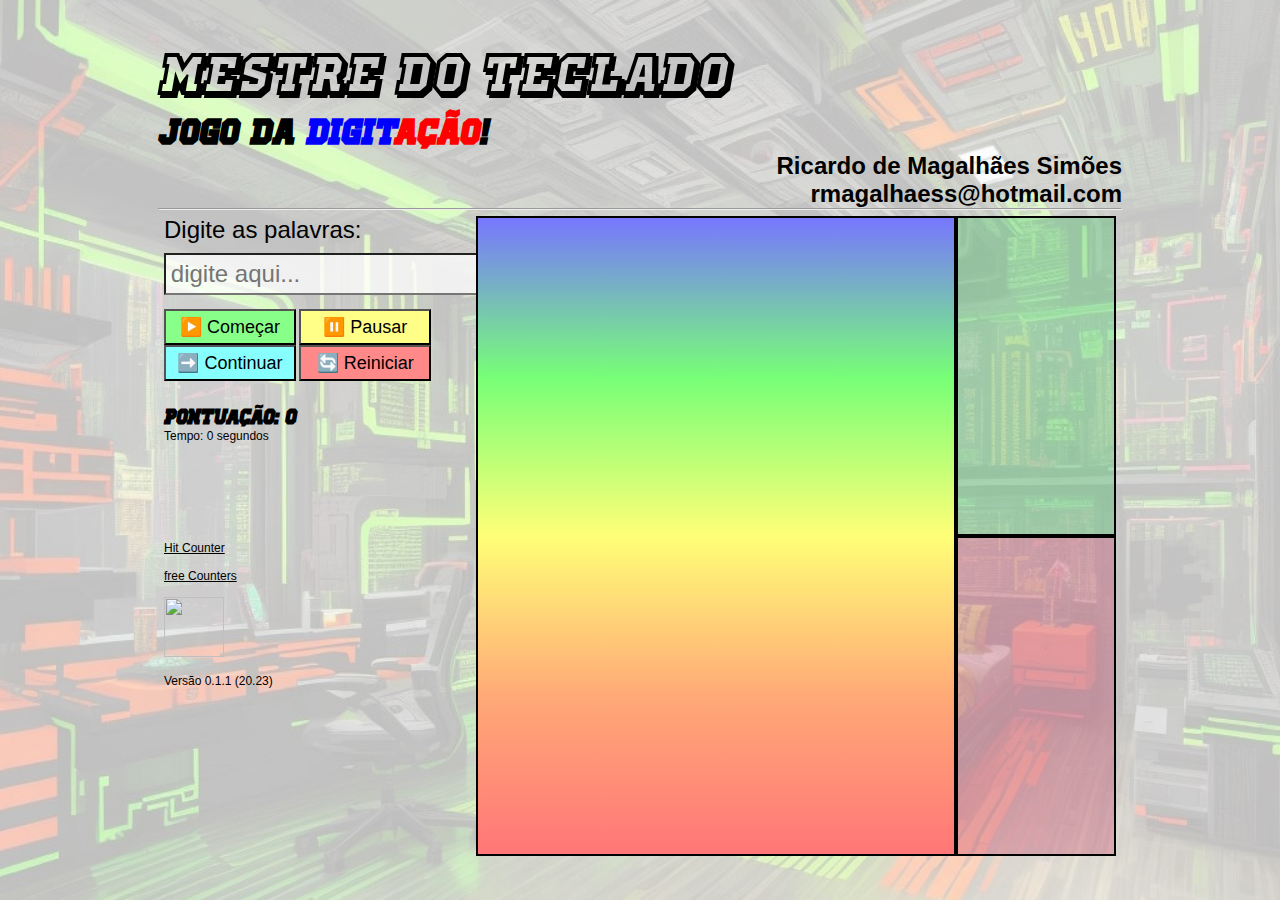
==== index.html @ b84d63ff "renomeando os arquivos" ====
<!DOCTYPE html>
<html lang="pt-br">
<head>
    <meta charset="UTF-8">
    <meta name="viewport" content="width=device-width, initial-scale=1.0">

    <meta name="application-name" content="Mestre do Teclado">
    <meta name="description" content="Jogo para aprender digitação de palavras em português">
    <meta name="keywords" content="HTML, CSS, JavaScript, Jogo, digitação">
    <meta name="author" content="Ricardo de Magalhães Simões">
    
    <meta property="og:title" content="Mestre do Teclado">
    <meta property="og:description" content="Jogo para aprender digitação de palavras em português">
    <meta property="og:image" content="https://ricardoms2710.github.io/mestre-do-teclado/Imagem/thumbnail.jpg">
    <meta property="og:url" content="https://ricardoms2710.github.io/mestre-do-teclado/">
    <meta property="og:type" content="website">

    <script>
        if (window.location.protocol === 'https:') 
        {
            document.write("<meta name='server' content='GitHub'>");
            document.write("<base href='https://ricardoms2710.github.io/mestre-do-teclado/'>");
        } 
        else 
        {
            document.write("<meta name='server' content='localhost'>");
        }
    </script>
    <!-- <base href="https://ricardoms2710.github.io/mestre-do-teclado/"> -->
    <title>Mestre do Teclado - Jogo da DigitAção</title>
    <link rel="icon" type="image/x-icon" href="Imagem/Teclado.png">
    <link rel="stylesheet" href="mestre.css">
</head>
<body> <div class="pagina"> <div class="titulo centralizado"> <h1> Mestre do Teclado </h1> <h2> Jogo da <span class="azul">Digit</span><span class="vermelho">Ação</span>! </h2> <h3>Ricardo de Magalhães Simões</h3> <h3>rmagalhaess@hotmail.com</h3> <hr> </div> <div class="container"> <div class="left-panel centralizado"> <span class="Legenda">Digite as palavras: </span><br> <input type="text" id="input" autocomplete="off" placeholder="digite aqui..."> <br> <br> <button id="startBtn">▶️ Começar</button> <button id="pauseBtn">⏸️ Pausar</button><br> <button id="continueBtn">➡️ Continuar</button> <button id="resetBtn">🔄 Reiniciar</button> <br> <br> <h2 id="score">Pontuação: <span id="score-value">0</span></h2> <p id="timer">Tempo: <span id="timer-value">0</span> segundos</p> <br><br><br><br><br> <br><br> <!-- <iframe style="border-radius:12px" src="https://open.spotify.com/embed/artist/0gO5Vbklho8yrBrUdHhuLH?utm_source=generator" width="100%" height="152" frameBorder="0" allowfullscreen="" allow="autoplay; clipboard-write; encrypted-media; fullscreen; picture-in-picture" loading="lazy"></iframe> --> <!-- Badge Code - Do Not Change The Code --> <a class="hitCounter" href="https://visitorshitcounter.com/" target="_blank" title="Hit counter" data-name="ccb1914fed9e624efde8c73fdb76c673|6|external|1|#0099cc|#f5f5f5|small|s-hit">Hit Counter</a><script>document.write("<script type='text/javascript' src='https://visitorshitcounter.com/js/hitCounter.js?v="+Date.now()+"'><\/script>");</script> <!-- Badge Code End Here --> <br><br> <a href='https://www.free-counters.org/'>free Counters</a> <script type='text/javascript' src='https://www.freevisitorcounters.com/auth.php?id=3f214a103466f20256bd7d1a93ea45d699a7cccd'></script> <script type="text/javascript" src="https://www.freevisitorcounters.com/en/home/counter/1172289/t/6"></script> <br><br> <img src="https://ogp.me/logo.png" width="60" height="60"> <br><br> Versão 0.1.1 (20.23) </div> <div class="right-panel"> <div id="countdown"></div> <canvas id="gameCanvas"></canvas> </div> <div> <div id="correctWords" class="listagem"> </div> <div id="wrongWords" class="listagem"> </div> </div> </div> </div> <audio id="Acertar_Facil" src="Audio/Acertar_Facil.wav"></audio> <audio id="Acertar_Medio" src="Audio/Acertar_Medio.wav"></audio> <audio id="Acertar_Dificil" src="Audio/Acertar_Dificil.wav"></audio> <audio id="Ativar" src="Audio/Ativar.wav"></audio> <audio id="Palavra" src="Audio/Palavra.wav"></audio> <audio id="Falhar" src="Audio/Falhar.wav"></audio> <audio id="Perder" src="Audio/Perder.wav"></audio> <audio id="Passar_de_Fase" src="Audio/Passar_de_Fase.wav"></audio> <audio id="Fase_1" src="Audio/Fase_1.mp3" loop></audio> <script src="mestre.js"></script></body></html>
---- mestre.css ----
.container,.right-panel,body{display:flex}#score,input[type=text]{margin-top:.8rem}#countdown,*{background-color:rgba(0,0,0,0)}.listagem,canvas{border:2px solid #000}@font-face{font-family:HeMan-Branco;src:url('Fonte/He-Man-Branco.ttf') format('truetype')}@font-face{font-family:HeMan-Preto;src:url('Fonte/He-Man-Preto.ttf') format('truetype')}*{margin:0;padding:0;font-size:12px;font-family:Arial;color:#000;box-sizing:border-box}body{height:100vh;justify-content:center;align-items:center;background-image:url('Imagem/Cenário.jpg');background-size:cover;background-position:center}h1,h2{text-align:left}h1{font-size:5rem;font-family:HeMan-Branco}h2{font-size:3.5rem;font-family:HeMan-Preto}#score,.Legenda,h3{font-size:2rem}h3{text-align:right}span{font-size:inherit;font-family:inherit}input[type=text]{font-size:2rem;padding:.4rem;background-color:rgba(255,255,255,.75)}.azul{color:#00f}.vermelho{color:red}.centralizado{align-items:center;justify-content:center}.container{justify-content:space-between;align-items:flex-start;margin:.5rem}.left-panel{width:26rem}canvas{display:block;margin:0 auto;height:640px;width:480px}button{width:11rem;height:3rem;font-size:1.5rem}#startBtn{background-color:#8f8}#pauseBtn{background-color:#ff8}#continueBtn{background-color:#8ff}#resetBtn{background-color:#f88}#countdown{position:absolute;top:50%;left:50%;transform:translate(-50%,-50%);font-size:20rem;font-weight:700;color:#fff;text-shadow:2px 2px 4px rgba(0,0,0,.5);display:none}.listagem{top:0;right:0;width:160px;height:320px;overflow-y:auto;padding:.8rem}#correctWords{background-color:rgba(16,192,64,.25)}#wrongWords{background-color:rgba(192,16,64,.25)}
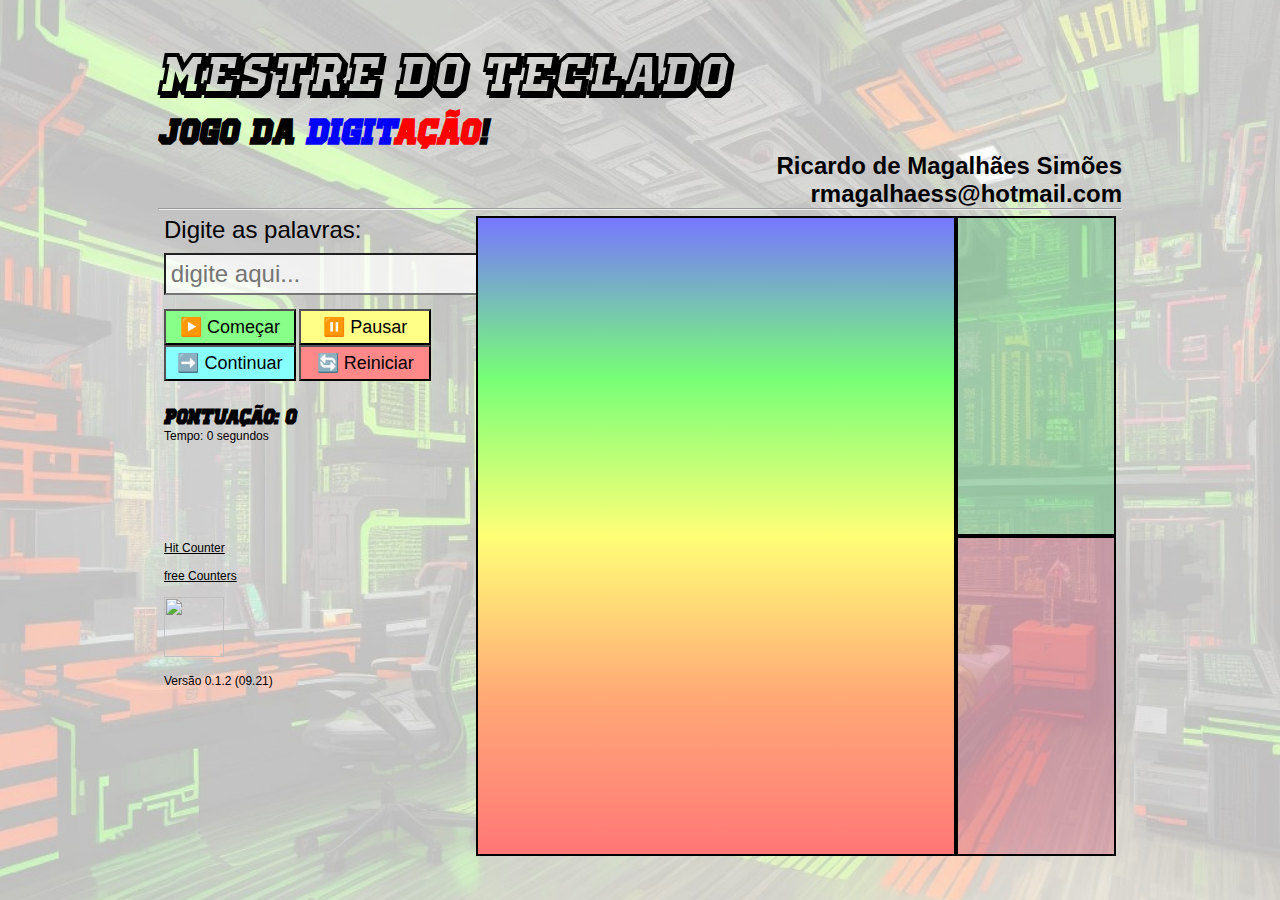
==== commit 392b8f24: "número da versão" ====
--- a/index.html
+++ b/index.html
@@ -31,4 +31,4 @@
     <link rel="icon" type="image/x-icon" href="Imagem/Teclado.png">
     <link rel="stylesheet" href="mestre.css">
 </head>
-<body> <div class="pagina"> <div class="titulo centralizado"> <h1> Mestre do Teclado </h1> <h2> Jogo da <span class="azul">Digit</span><span class="vermelho">Ação</span>! </h2> <h3>Ricardo de Magalhães Simões</h3> <h3>rmagalhaess@hotmail.com</h3> <hr> </div> <div class="container"> <div class="left-panel centralizado"> <span class="Legenda">Digite as palavras: </span><br> <input type="text" id="input" autocomplete="off" placeholder="digite aqui..."> <br> <br> <button id="startBtn">▶️ Começar</button> <button id="pauseBtn">⏸️ Pausar</button><br> <button id="continueBtn">➡️ Continuar</button> <button id="resetBtn">🔄 Reiniciar</button> <br> <br> <h2 id="score">Pontuação: <span id="score-value">0</span></h2> <p id="timer">Tempo: <span id="timer-value">0</span> segundos</p> <br><br><br><br><br> <br><br> <!-- <iframe style="border-radius:12px" src="https://open.spotify.com/embed/artist/0gO5Vbklho8yrBrUdHhuLH?utm_source=generator" width="100%" height="152" frameBorder="0" allowfullscreen="" allow="autoplay; clipboard-write; encrypted-media; fullscreen; picture-in-picture" loading="lazy"></iframe> --> <!-- Badge Code - Do Not Change The Code --> <a class="hitCounter" href="https://visitorshitcounter.com/" target="_blank" title="Hit counter" data-name="ccb1914fed9e624efde8c73fdb76c673|6|external|1|#0099cc|#f5f5f5|small|s-hit">Hit Counter</a><script>document.write("<script type='text/javascript' src='https://visitorshitcounter.com/js/hitCounter.js?v="+Date.now()+"'><\/script>");</script> <!-- Badge Code End Here --> <br><br> <a href='https://www.free-counters.org/'>free Counters</a> <script type='text/javascript' src='https://www.freevisitorcounters.com/auth.php?id=3f214a103466f20256bd7d1a93ea45d699a7cccd'></script> <script type="text/javascript" src="https://www.freevisitorcounters.com/en/home/counter/1172289/t/6"></script> <br><br> <img src="https://ogp.me/logo.png" width="60" height="60"> <br><br> Versão 0.1.1 (20.23) </div> <div class="right-panel"> <div id="countdown"></div> <canvas id="gameCanvas"></canvas> </div> <div> <div id="correctWords" class="listagem"> </div> <div id="wrongWords" class="listagem"> </div> </div> </div> </div> <audio id="Acertar_Facil" src="Audio/Acertar_Facil.wav"></audio> <audio id="Acertar_Medio" src="Audio/Acertar_Medio.wav"></audio> <audio id="Acertar_Dificil" src="Audio/Acertar_Dificil.wav"></audio> <audio id="Ativar" src="Audio/Ativar.wav"></audio> <audio id="Palavra" src="Audio/Palavra.wav"></audio> <audio id="Falhar" src="Audio/Falhar.wav"></audio> <audio id="Perder" src="Audio/Perder.wav"></audio> <audio id="Passar_de_Fase" src="Audio/Passar_de_Fase.wav"></audio> <audio id="Fase_1" src="Audio/Fase_1.mp3" loop></audio> <script src="mestre.js"></script></body></html>+<body> <div class="pagina"> <div class="titulo centralizado"> <h1> Mestre do Teclado </h1> <h2> Jogo da <span class="azul">Digit</span><span class="vermelho">Ação</span>! </h2> <h3>Ricardo de Magalhães Simões</h3> <h3>rmagalhaess@hotmail.com</h3> <hr> </div> <div class="container"> <div class="left-panel centralizado"> <span class="Legenda">Digite as palavras: </span><br> <input type="text" id="input" autocomplete="off" placeholder="digite aqui..."> <br> <br> <button id="startBtn">▶️ Começar</button> <button id="pauseBtn">⏸️ Pausar</button><br> <button id="continueBtn">➡️ Continuar</button> <button id="resetBtn">🔄 Reiniciar</button> <br> <br> <h2 id="score">Pontuação: <span id="score-value">0</span></h2> <p id="timer">Tempo: <span id="timer-value">0</span> segundos</p> <br><br><br><br><br> <br><br> <!-- <iframe style="border-radius:12px" src="https://open.spotify.com/embed/artist/0gO5Vbklho8yrBrUdHhuLH?utm_source=generator" width="100%" height="152" frameBorder="0" allowfullscreen="" allow="autoplay; clipboard-write; encrypted-media; fullscreen; picture-in-picture" loading="lazy"></iframe> --> <!-- Badge Code - Do Not Change The Code --> <a class="hitCounter" href="https://visitorshitcounter.com/" target="_blank" title="Hit counter" data-name="ccb1914fed9e624efde8c73fdb76c673|6|external|1|#0099cc|#f5f5f5|small|s-hit">Hit Counter</a><script>document.write("<script type='text/javascript' src='https://visitorshitcounter.com/js/hitCounter.js?v="+Date.now()+"'><\/script>");</script> <!-- Badge Code End Here --> <br><br> <a href='https://www.free-counters.org/'>free Counters</a> <script type='text/javascript' src='https://www.freevisitorcounters.com/auth.php?id=3f214a103466f20256bd7d1a93ea45d699a7cccd'></script> <script type="text/javascript" src="https://www.freevisitorcounters.com/en/home/counter/1172289/t/6"></script> <br><br> <img src="https://ogp.me/logo.png" width="60" height="60"> <br><br> Versão 0.1.2 (09.21) </div> <div class="right-panel"> <div id="countdown"></div> <canvas id="gameCanvas"></canvas> </div> <div> <div id="correctWords" class="listagem"> </div> <div id="wrongWords" class="listagem"> </div> </div> </div> </div> <audio id="Acertar_Facil" src="Audio/Acertar_Facil.wav"></audio> <audio id="Acertar_Medio" src="Audio/Acertar_Medio.wav"></audio> <audio id="Acertar_Dificil" src="Audio/Acertar_Dificil.wav"></audio> <audio id="Ativar" src="Audio/Ativar.wav"></audio> <audio id="Palavra" src="Audio/Palavra.wav"></audio> <audio id="Falhar" src="Audio/Falhar.wav"></audio> <audio id="Perder" src="Audio/Perder.wav"></audio> <audio id="Passar_de_Fase" src="Audio/Passar_de_Fase.wav"></audio> <audio id="Fase_1" src="Audio/Fase_1.mp3" loop></audio> <script src="mestre.js"></script></body></html>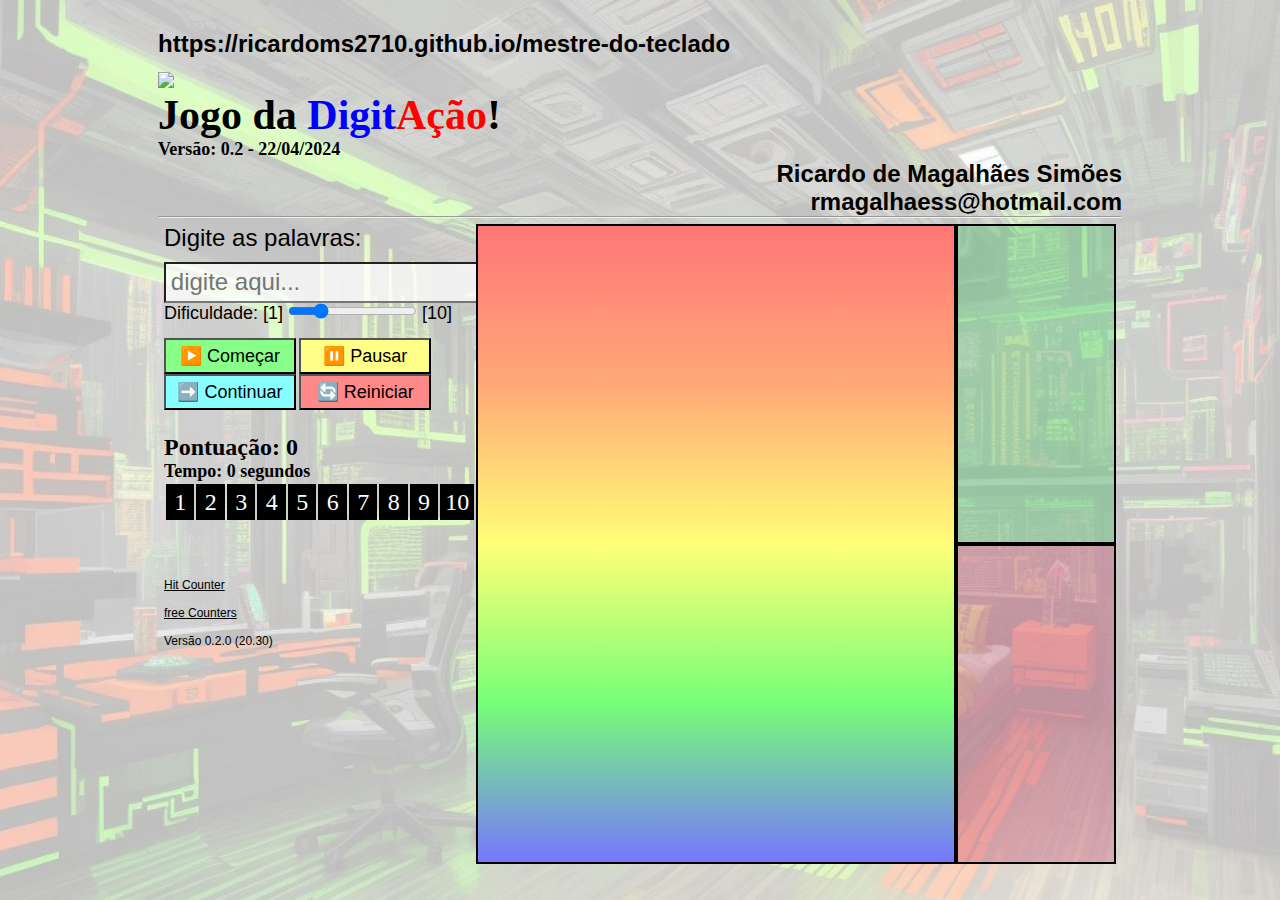
==== commit e6d9600e: "nova versão" ====
--- a/index.html
+++ b/index.html
@@ -1,34 +1 @@
-<!DOCTYPE html>
-<html lang="pt-br">
-<head>
-    <meta charset="UTF-8">
-    <meta name="viewport" content="width=device-width, initial-scale=1.0">
-
-    <meta name="application-name" content="Mestre do Teclado">
-    <meta name="description" content="Jogo para aprender digitação de palavras em português">
-    <meta name="keywords" content="HTML, CSS, JavaScript, Jogo, digitação">
-    <meta name="author" content="Ricardo de Magalhães Simões">
-    
-    <meta property="og:title" content="Mestre do Teclado">
-    <meta property="og:description" content="Jogo para aprender digitação de palavras em português">
-    <meta property="og:image" content="https://ricardoms2710.github.io/mestre-do-teclado/Imagem/thumbnail.jpg">
-    <meta property="og:url" content="https://ricardoms2710.github.io/mestre-do-teclado/">
-    <meta property="og:type" content="website">
-
-    <script>
-        if (window.location.protocol === 'https:') 
-        {
-            document.write("<meta name='server' content='GitHub'>");
-            document.write("<base href='https://ricardoms2710.github.io/mestre-do-teclado/'>");
-        } 
-        else 
-        {
-            document.write("<meta name='server' content='localhost'>");
-        }
-    </script>
-    <!-- <base href="https://ricardoms2710.github.io/mestre-do-teclado/"> -->
-    <title>Mestre do Teclado - Jogo da DigitAção</title>
-    <link rel="icon" type="image/x-icon" href="Imagem/Teclado.png">
-    <link rel="stylesheet" href="mestre.css">
-</head>
-<body> <div class="pagina"> <div class="titulo centralizado"> <h1> Mestre do Teclado </h1> <h2> Jogo da <span class="azul">Digit</span><span class="vermelho">Ação</span>! </h2> <h3>Ricardo de Magalhães Simões</h3> <h3>rmagalhaess@hotmail.com</h3> <hr> </div> <div class="container"> <div class="left-panel centralizado"> <span class="Legenda">Digite as palavras: </span><br> <input type="text" id="input" autocomplete="off" placeholder="digite aqui..."> <br> <br> <button id="startBtn">▶️ Começar</button> <button id="pauseBtn">⏸️ Pausar</button><br> <button id="continueBtn">➡️ Continuar</button> <button id="resetBtn">🔄 Reiniciar</button> <br> <br> <h2 id="score">Pontuação: <span id="score-value">0</span></h2> <p id="timer">Tempo: <span id="timer-value">0</span> segundos</p> <br><br><br><br><br> <br><br> <!-- <iframe style="border-radius:12px" src="https://open.spotify.com/embed/artist/0gO5Vbklho8yrBrUdHhuLH?utm_source=generator" width="100%" height="152" frameBorder="0" allowfullscreen="" allow="autoplay; clipboard-write; encrypted-media; fullscreen; picture-in-picture" loading="lazy"></iframe> --> <!-- Badge Code - Do Not Change The Code --> <a class="hitCounter" href="https://visitorshitcounter.com/" target="_blank" title="Hit counter" data-name="ccb1914fed9e624efde8c73fdb76c673|6|external|1|#0099cc|#f5f5f5|small|s-hit">Hit Counter</a><script>document.write("<script type='text/javascript' src='https://visitorshitcounter.com/js/hitCounter.js?v="+Date.now()+"'><\/script>");</script> <!-- Badge Code End Here --> <br><br> <a href='https://www.free-counters.org/'>free Counters</a> <script type='text/javascript' src='https://www.freevisitorcounters.com/auth.php?id=3f214a103466f20256bd7d1a93ea45d699a7cccd'></script> <script type="text/javascript" src="https://www.freevisitorcounters.com/en/home/counter/1172289/t/6"></script> <br><br> <img src="https://ogp.me/logo.png" width="60" height="60"> <br><br> Versão 0.1.2 (09.21) </div> <div class="right-panel"> <div id="countdown"></div> <canvas id="gameCanvas"></canvas> </div> <div> <div id="correctWords" class="listagem"> </div> <div id="wrongWords" class="listagem"> </div> </div> </div> </div> <audio id="Acertar_Facil" src="Audio/Acertar_Facil.wav"></audio> <audio id="Acertar_Medio" src="Audio/Acertar_Medio.wav"></audio> <audio id="Acertar_Dificil" src="Audio/Acertar_Dificil.wav"></audio> <audio id="Ativar" src="Audio/Ativar.wav"></audio> <audio id="Palavra" src="Audio/Palavra.wav"></audio> <audio id="Falhar" src="Audio/Falhar.wav"></audio> <audio id="Perder" src="Audio/Perder.wav"></audio> <audio id="Passar_de_Fase" src="Audio/Passar_de_Fase.wav"></audio> <audio id="Fase_1" src="Audio/Fase_1.mp3" loop></audio> <script src="mestre.js"></script></body></html>+<!DOCTYPE html><html lang="en"><head> <!-- https://wiki.whatwg.org/wiki/MetaExtensions --> <meta charset="UTF-8"> <meta name="viewport" content="width=device-width, initial-scale=1.0"> <meta name="application-name" content="Mestre do Teclado"> <meta name="description" content="Jogo para aprender digitação de palavras em português"> <meta name="keywords" content="HTML, CSS, JavaScript, Jogo, digitação"> <meta name="author" content="Ricardo de Magalhães Simões"> <meta property="og:title" content="Mestre do Teclado"> <meta property="og:description" content="Jogo para aprender digitação de palavras em português"> <meta property="og:image" content="https://ricardoms2710.github.io/mestre-do-teclado/Imagem/thumbnail.jpg"> <meta property="og:url" content="https://ricardoms2710.github.io/mestre-do-teclado/"> <meta property="og:type" content="website"> <script> if (window.location.protocol === 'https:') { document.write("<meta name='server' content='GitHub'>"); document.write("<base href='https://ricardoms2710.github.io/mestre-do-teclado/'>"); } else { document.write("<meta name='server' content='localhost'>"); } </script> <!-- <base href="https://ricardoms2710.github.io/mestre-do-teclado/"> --> <title>Mestre do Teclado - Jogo da DigitAção</title> <link rel="icon" type="image/x-icon" href="Imagem/Teclado.png"> <link rel="stylesheet" href="mestre.css"></head><body> <div class="pagina"> <div class="titulo centralizado"> <span class="url">https://ricardoms2710.github.io/mestre-do-teclado</span><br><br><img src="Imagem/mestre.png" width="640"><br> <h2> Jogo da <span class="azul">Digit</span><span class="vermelho">Ação</span>! </h2><h4>Versão: 0.2 - 22/04/2024</h4> <h3>Ricardo de Magalhães Simões</h3> <h3>rmagalhaess@hotmail.com</h3> <hr> </div> <div class="container"> <div class="left-panel centralizado"> <span class="Legenda">Digite as palavras: </span><br> <input type="text" id="input" autocomplete="off" placeholder="digite aqui..."> <br><span class="Aviso">Dificuldade: [1] <input type="range" id="dificuldade" value="3" min="1" max="10"> [10] </span> <br> <br> <button id="startBtn">▶️ Começar</button> <button id="pauseBtn">⏸️ Pausar</button><br> <button id="continueBtn">➡️ Continuar</button> <button id="resetBtn">🔄 Reiniciar</button> <br> <br> <h2 id="score">Pontuação: <span id="score-value">0</span></h2> <h4 id="timer">Tempo: <span id="timer-value">0</span> segundos</h4> <table><tr> <td id="cell0">1</td> <td id="cell1">2</td> <td id="cell2">3</td> <td id="cell3">4</td> <td id="cell4">5</td> <td id="cell5">6</td> <td id="cell6">7</td> <td id="cell7">8</td> <td id="cell8">9</td> <td id="cell9">10</td></tr> </table> <!-- <input type="text" id="inp-level"> <button onclick="btnLevel()">Level</button> --> <br><br> <br><br> <!-- <iframe style="border-radius:12px" src="https://open.spotify.com/embed/artist/0gO5Vbklho8yrBrUdHhuLH?utm_source=generator" width="100%" height="152" frameBorder="0" allowfullscreen="" allow="autoplay; clipboard-write; encrypted-media; fullscreen; picture-in-picture" loading="lazy"></iframe> --> <!-- Badge Code - Do Not Change The Code --> <a class="hitCounter" href="https://visitorshitcounter.com/" target="_blank" title="Hit counter" data-name="ccb1914fed9e624efde8c73fdb76c673|6|external|1|#0099cc|#f5f5f5|small|s-hit">Hit Counter</a><script>document.write("<script type='text/javascript' src='https://visitorshitcounter.com/js/hitCounter.js?v="+Date.now()+"'><\/script>");</script> <!-- Badge Code End Here --> <br><br> <a href='https://www.free-counters.org/'>free Counters</a> <script type='text/javascript' src='https://www.freevisitorcounters.com/auth.php?id=3f214a103466f20256bd7d1a93ea45d699a7cccd'></script> <script type="text/javascript" src="https://www.freevisitorcounters.com/en/home/counter/1172289/t/6"></script> <br><br> <!-- <img src="https://ogp.me/logo.png" width="60" height="60"> <br> <img src="https://statcounter.com/images/logo-statcounter-arc.svg" width="60" height="60"> <br><br>--> Versão 0.2.0 (20.30) </div> <div class="right-panel"> <div id="countdown"></div> <canvas id="gameCanvas"></canvas> </div> <div> <div id="correctWords" class="listagem"> </div> <div id="wrongWords" class="listagem"> </div> </div> </div> </div> <audio id="Acertar_Facil" src="Audio/Acertar_Facil.wav"></audio> <audio id="Acertar_Medio" src="Audio/Acertar_Medio.wav"></audio> <audio id="Acertar_Dificil" src="Audio/Acertar_Dificil.wav"></audio> <audio id="Ativar" src="Audio/Ativar.wav"></audio> <audio id="Palavra" src="Audio/Palavra.wav"></audio> <audio id="Falhar" src="Audio/Falhar.wav"></audio> <audio id="Perder" src="Audio/Perder.wav"></audio> <audio id="Passar_de_Fase" src="Audio/Passar_de_Fase.wav"></audio> <audio id="Fase_1" src="Audio/Fase_1.mp3" loop></audio> <script src="mestre.js"></script><!-- ######################################################### --> <!-- Default Statcounter code for Mestre do Teclado https://ricardoms2710.github.io/mestre-do-teclado --> <script type="text/javascript"> var sc_project=12988572; var sc_invisible=1; var sc_security="d83afb51"; </script> <script type="text/javascript" src="https://www.statcounter.com/counter/counter.js" async></script> <noscript><div class="statcounter"><a title="web stats" href="https://statcounter.com/" target="_blank"><img class="statcounter" src="https://c.statcounter.com/12988572/0/d83afb51/1/" alt="web stats" referrerPolicy="no-referrer-when-downgrade"></a></div></noscript> <!-- End of Statcounter Code --></body></html>--- a/mestre.css
+++ b/mestre.css
@@ -1 +1 @@
-.container,.right-panel,body{display:flex}#score,input[type=text]{margin-top:.8rem}#countdown,*{background-color:rgba(0,0,0,0)}.listagem,canvas{border:2px solid #000}@font-face{font-family:HeMan-Branco;src:url('Fonte/He-Man-Branco.ttf') format('truetype')}@font-face{font-family:HeMan-Preto;src:url('Fonte/He-Man-Preto.ttf') format('truetype')}*{margin:0;padding:0;font-size:12px;font-family:Arial;color:#000;box-sizing:border-box}body{height:100vh;justify-content:center;align-items:center;background-image:url('Imagem/Cenário.jpg');background-size:cover;background-position:center}h1,h2{text-align:left}h1{font-size:5rem;font-family:HeMan-Branco}h2{font-size:3.5rem;font-family:HeMan-Preto}#score,.Legenda,h3{font-size:2rem}h3{text-align:right}span{font-size:inherit;font-family:inherit}input[type=text]{font-size:2rem;padding:.4rem;background-color:rgba(255,255,255,.75)}.azul{color:#00f}.vermelho{color:red}.centralizado{align-items:center;justify-content:center}.container{justify-content:space-between;align-items:flex-start;margin:.5rem}.left-panel{width:26rem}canvas{display:block;margin:0 auto;height:640px;width:480px}button{width:11rem;height:3rem;font-size:1.5rem}#startBtn{background-color:#8f8}#pauseBtn{background-color:#ff8}#continueBtn{background-color:#8ff}#resetBtn{background-color:#f88}#countdown{position:absolute;top:50%;left:50%;transform:translate(-50%,-50%);font-size:20rem;font-weight:700;color:#fff;text-shadow:2px 2px 4px rgba(0,0,0,.5);display:none}.listagem{top:0;right:0;width:160px;height:320px;overflow-y:auto;padding:.8rem}#correctWords{background-color:rgba(16,192,64,.25)}#wrongWords{background-color:rgba(192,16,64,.25)}+.container,.right-panel,body{display:flex}#score,input[type=text]{margin-top:.8rem}#countdown,*{background-color:rgba(0,0,0,0)}.listagem,canvas{border:2px solid #000}@font-face{font-family:Titulo-Italico;src:url('Fonte/Titulo_Italico.ttf') format('truetype')}@font-face{font-family:Legenda-Italico;src:url('Fonte/Legenda_Italico.ttf') format('truetype')}@font-face{font-family:Legenda-Normal;src:url('Fonte/Legenda_Normal.ttf') format('truetype')}*{margin:0;padding:0;font-size:12px;font-family:Arial;color:#000;box-sizing:border-box}body{height:100vh;justify-content:center;align-items:center;background-image:url('Imagem/Cenário.jpg');background-size:cover;background-position:center}h1,h2,h4{text-align:left}h1{font-size:5rem;font-family:Titulo-Italico}h2{font-size:3.5rem;font-family:Legenda-Italico}h3{font-size:2rem;text-align:right}h4{font-size:1.5rem;font-family:Legenda-Normal}span{font-size:inherit;font-family:inherit}#score,.Legenda,.url,td{font-size:2rem}td{font-family:HeMan-Preto;background-color:#000;color:#fff;padding:.4rem;text-align:center;width:2.5rem}input[type=text]{font-size:2rem;padding:.4rem;background-color:rgba(255,255,255,.75)}.azul{color:#00f}.vermelho{color:red}.centralizado{align-items:center;justify-content:center}.url{font-family:Verdana,Arial;font-weight:900}.Aviso,button{font-size:1.5rem}.container{justify-content:space-between;align-items:flex-start;margin:.5rem}.left-panel{width:26rem}canvas{display:block;margin:0 auto;height:640px;width:480px}button{width:11rem;height:3rem}#startBtn{background-color:#8f8}#pauseBtn{background-color:#ff8}#continueBtn{background-color:#8ff}#resetBtn{background-color:#f88}#countdown{position:absolute;top:50%;left:50%;transform:translate(-50%,-50%);font-size:20rem;font-weight:700;color:#fff;text-shadow:2px 2px 4px rgba(0,0,0,.5);display:none}.listagem{top:0;right:0;width:160px;height:320px;overflow-y:auto;padding:.8rem}#correctWords{background-color:rgba(16,192,64,.25)}#wrongWords{background-color:rgba(192,16,64,.25)}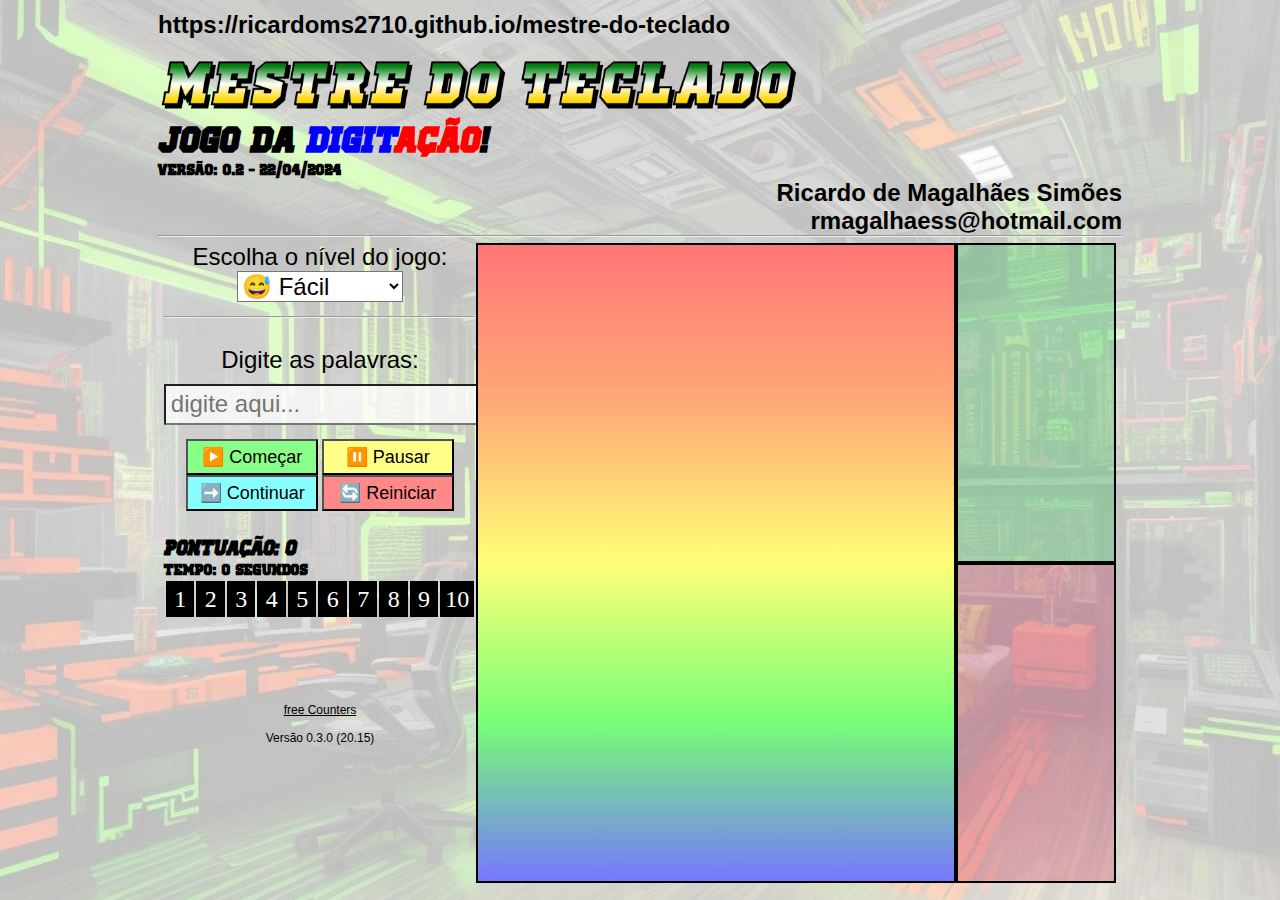
==== commit b9b21f39: "campo para escolher a complexidade das palavras" ====
--- a/index.html
+++ b/index.html
@@ -1 +1,158 @@
-<!DOCTYPE html><html lang="en"><head> <!-- https://wiki.whatwg.org/wiki/MetaExtensions --> <meta charset="UTF-8"> <meta name="viewport" content="width=device-width, initial-scale=1.0"> <meta name="application-name" content="Mestre do Teclado"> <meta name="description" content="Jogo para aprender digitação de palavras em português"> <meta name="keywords" content="HTML, CSS, JavaScript, Jogo, digitação"> <meta name="author" content="Ricardo de Magalhães Simões"> <meta property="og:title" content="Mestre do Teclado"> <meta property="og:description" content="Jogo para aprender digitação de palavras em português"> <meta property="og:image" content="https://ricardoms2710.github.io/mestre-do-teclado/Imagem/thumbnail.jpg"> <meta property="og:url" content="https://ricardoms2710.github.io/mestre-do-teclado/"> <meta property="og:type" content="website"> <script> if (window.location.protocol === 'https:') { document.write("<meta name='server' content='GitHub'>"); document.write("<base href='https://ricardoms2710.github.io/mestre-do-teclado/'>"); } else { document.write("<meta name='server' content='localhost'>"); } </script> <!-- <base href="https://ricardoms2710.github.io/mestre-do-teclado/"> --> <title>Mestre do Teclado - Jogo da DigitAção</title> <link rel="icon" type="image/x-icon" href="Imagem/Teclado.png"> <link rel="stylesheet" href="mestre.css"></head><body> <div class="pagina"> <div class="titulo centralizado"> <span class="url">https://ricardoms2710.github.io/mestre-do-teclado</span><br><br><img src="Imagem/mestre.png" width="640"><br> <h2> Jogo da <span class="azul">Digit</span><span class="vermelho">Ação</span>! </h2><h4>Versão: 0.2 - 22/04/2024</h4> <h3>Ricardo de Magalhães Simões</h3> <h3>rmagalhaess@hotmail.com</h3> <hr> </div> <div class="container"> <div class="left-panel centralizado"> <span class="Legenda">Digite as palavras: </span><br> <input type="text" id="input" autocomplete="off" placeholder="digite aqui..."> <br><span class="Aviso">Dificuldade: [1] <input type="range" id="dificuldade" value="3" min="1" max="10"> [10] </span> <br> <br> <button id="startBtn">▶️ Começar</button> <button id="pauseBtn">⏸️ Pausar</button><br> <button id="continueBtn">➡️ Continuar</button> <button id="resetBtn">🔄 Reiniciar</button> <br> <br> <h2 id="score">Pontuação: <span id="score-value">0</span></h2> <h4 id="timer">Tempo: <span id="timer-value">0</span> segundos</h4> <table><tr> <td id="cell0">1</td> <td id="cell1">2</td> <td id="cell2">3</td> <td id="cell3">4</td> <td id="cell4">5</td> <td id="cell5">6</td> <td id="cell6">7</td> <td id="cell7">8</td> <td id="cell8">9</td> <td id="cell9">10</td></tr> </table> <!-- <input type="text" id="inp-level"> <button onclick="btnLevel()">Level</button> --> <br><br> <br><br> <!-- <iframe style="border-radius:12px" src="https://open.spotify.com/embed/artist/0gO5Vbklho8yrBrUdHhuLH?utm_source=generator" width="100%" height="152" frameBorder="0" allowfullscreen="" allow="autoplay; clipboard-write; encrypted-media; fullscreen; picture-in-picture" loading="lazy"></iframe> --> <!-- Badge Code - Do Not Change The Code --> <a class="hitCounter" href="https://visitorshitcounter.com/" target="_blank" title="Hit counter" data-name="ccb1914fed9e624efde8c73fdb76c673|6|external|1|#0099cc|#f5f5f5|small|s-hit">Hit Counter</a><script>document.write("<script type='text/javascript' src='https://visitorshitcounter.com/js/hitCounter.js?v="+Date.now()+"'><\/script>");</script> <!-- Badge Code End Here --> <br><br> <a href='https://www.free-counters.org/'>free Counters</a> <script type='text/javascript' src='https://www.freevisitorcounters.com/auth.php?id=3f214a103466f20256bd7d1a93ea45d699a7cccd'></script> <script type="text/javascript" src="https://www.freevisitorcounters.com/en/home/counter/1172289/t/6"></script> <br><br> <!-- <img src="https://ogp.me/logo.png" width="60" height="60"> <br> <img src="https://statcounter.com/images/logo-statcounter-arc.svg" width="60" height="60"> <br><br>--> Versão 0.2.0 (20.30) </div> <div class="right-panel"> <div id="countdown"></div> <canvas id="gameCanvas"></canvas> </div> <div> <div id="correctWords" class="listagem"> </div> <div id="wrongWords" class="listagem"> </div> </div> </div> </div> <audio id="Acertar_Facil" src="Audio/Acertar_Facil.wav"></audio> <audio id="Acertar_Medio" src="Audio/Acertar_Medio.wav"></audio> <audio id="Acertar_Dificil" src="Audio/Acertar_Dificil.wav"></audio> <audio id="Ativar" src="Audio/Ativar.wav"></audio> <audio id="Palavra" src="Audio/Palavra.wav"></audio> <audio id="Falhar" src="Audio/Falhar.wav"></audio> <audio id="Perder" src="Audio/Perder.wav"></audio> <audio id="Passar_de_Fase" src="Audio/Passar_de_Fase.wav"></audio> <audio id="Fase_1" src="Audio/Fase_1.mp3" loop></audio> <script src="mestre.js"></script><!-- ######################################################### --> <!-- Default Statcounter code for Mestre do Teclado https://ricardoms2710.github.io/mestre-do-teclado --> <script type="text/javascript"> var sc_project=12988572; var sc_invisible=1; var sc_security="d83afb51"; </script> <script type="text/javascript" src="https://www.statcounter.com/counter/counter.js" async></script> <noscript><div class="statcounter"><a title="web stats" href="https://statcounter.com/" target="_blank"><img class="statcounter" src="https://c.statcounter.com/12988572/0/d83afb51/1/" alt="web stats" referrerPolicy="no-referrer-when-downgrade"></a></div></noscript> <!-- End of Statcounter Code --></body></html>+<!DOCTYPE html>
+<html lang="en">
+<head>
+    <!-- https://wiki.whatwg.org/wiki/MetaExtensions -->
+    <meta charset="UTF-8">
+    <meta name="viewport" content="width=device-width, initial-scale=1.0">
+
+    <meta name="application-name" content="Mestre do Teclado">
+    <meta name="description" content="Jogo para aprender digitação de palavras em português">
+    <meta name="keywords" content="HTML, CSS, JavaScript, Jogo, digitação">
+    <meta name="author" content="Ricardo de Magalhães Simões">
+    
+    <meta property="og:title" content="Mestre do Teclado">
+    <meta property="og:description" content="Jogo para aprender digitação de palavras em português">
+    <meta property="og:image" content="https://ricardoms2710.github.io/mestre-do-teclado/Imagem/thumbnail.jpg">
+    <meta property="og:url" content="https://ricardoms2710.github.io/mestre-do-teclado/">
+    <meta property="og:type" content="website">
+
+    <script>
+        if (window.location.protocol === 'https:') 
+        {
+            document.write("<meta name='server' content='GitHub'>");
+            document.write("<base href='https://ricardoms2710.github.io/mestre-do-teclado/'>");
+        } 
+        else 
+        {
+            document.write("<meta name='server' content='localhost'>");
+        }
+    </script>
+    <!-- <base href="https://ricardoms2710.github.io/mestre-do-teclado/"> -->
+    <title>Mestre do Teclado - Jogo da DigitAção</title>
+    <link rel="icon" type="image/x-icon" href="Imagem/Teclado.png">
+    <link rel="stylesheet" href="mestre.css">
+    <script src="JS/base.js"></script>
+</head>
+<body>
+    <div class="pagina">
+        <div class="titulo">
+            <span class="url">https://ricardoms2710.github.io/mestre-do-teclado</span><br>
+			<br>
+			<img src="Imagem/mestre.png" width="640"><br>
+            <h2> Jogo da <span class="azul">Digit</span><span class="vermelho">Ação</span>! </h2>
+			<h4>Versão: 0.2 - 22/04/2024</h4>
+            <h3>Ricardo de Magalhães Simões</h3>
+            <h3>rmagalhaess@hotmail.com</h3>
+            <hr>
+        </div>
+        <div class="container">
+            <div class="left-panel centralizado">
+                <span class="Legenda">Escolha o nível do jogo: </span><br>
+                <select onchange="Dificuldade(this)">
+                    <option value="1">😅 Fácil</option>
+                    <option value="2">😐 Médio</option>
+                    <option value="3">🥴 Difícil</option>
+                    <option value="4">🤬 Palavrões</option>
+                </select>
+
+                <br><br><hr><br><br>
+                
+                <span class="Legenda">Digite as palavras: </span><br>
+                <input type="text" id="digitacao" autocomplete="off" placeholder="digite aqui..."> <br>
+				<!-- <span class="Aviso">Dificuldade: [1] <input type="range" id="dificuldade" value="3" min="1" max="10"> [10] </span> <br> -->
+                <br>
+                <button id="startBtn">▶️ Começar</button>
+                <button id="pauseBtn">⏸️ Pausar</button><br>
+                <button id="continueBtn">➡️ Continuar</button>
+                <button id="resetBtn">🔄 Reiniciar</button>
+                <br>
+                <br>
+                <h2 id="score">Pontuação: <span id="score-value">0</span></h2>
+                <h4 id="timer">Tempo: <span id="timer-value">0</span> segundos</h4>
+				  <table>
+					<tr>
+					  <td id="cell0">1</td>
+					  <td id="cell1">2</td>
+					  <td id="cell2">3</td>
+					  <td id="cell3">4</td>
+					  <td id="cell4">5</td>
+					  <td id="cell5">6</td>
+					  <td id="cell6">7</td>
+					  <td id="cell7">8</td>
+					  <td id="cell8">9</td>
+					  <td id="cell9">10</td>
+					</tr>
+				  </table>
+				  <!--
+				  <input type="text" id="inp-level">
+				  <button onclick="btnLevel()">Level</button>
+				  -->
+                <br><br>
+                <br><br>                
+                <!-- ######## <iframe style="border-radius:12px" src="https://open.spotify.com/embed/artist/0gO5Vbklho8yrBrUdHhuLH?utm_source=generator" width="100%" height="152" frameBorder="0" allowfullscreen="" allow="autoplay; clipboard-write; encrypted-media; fullscreen; picture-in-picture" loading="lazy"></iframe> -->
+                <!-- ######## Badge Code - Do Not Change The Code -->
+                <!-- -------- <a class="hitCounter" href="https://visitorshitcounter.com/" target="_blank" title="Hit counter" data-name="ccb1914fed9e624efde8c73fdb76c673|6|external|1|#0099cc|#f5f5f5|small|s-hit">Hit Counter</a><script>document.write("<script type='text/javascript' src='https://visitorshitcounter.com/js/hitCounter.js?v="+Date.now()+"'><\/script>");</script> -->
+                <!-- ######## Badge Code End Here -->
+                <br><br>
+                <a href='https://www.free-counters.org/'>free Counters</a> <script type='text/javascript' src='https://www.freevisitorcounters.com/auth.php?id=3f214a103466f20256bd7d1a93ea45d699a7cccd'></script>
+                <script type="text/javascript" src="https://www.freevisitorcounters.com/en/home/counter/1172289/t/6"></script>
+                <br><br>
+                <!-- 
+				<img src="https://ogp.me/logo.png" width="60" height="60">
+                <br>
+                <img src="https://statcounter.com/images/logo-statcounter-arc.svg" width="60" height="60">
+                <br><br>
+				-->
+                Versão 0.3.0 (20.15)
+            </div>
+            <div class="right-panel">
+                <div id="countdown"></div>
+                <canvas id="gameCanvas"></canvas>
+            </div>
+            <div>
+                <div id="correctWords" class="listagem"> </div>
+                <div id="wrongWords" class="listagem"> </div>
+            </div>
+        </div>
+
+    </div>
+    
+    <audio id="Acertar_Facil" src="Audio/Acertar_Facil.wav"></audio>
+    <audio id="Acertar_Medio" src="Audio/Acertar_Medio.wav"></audio>
+    <audio id="Acertar_Dificil" src="Audio/Acertar_Dificil.wav"></audio>
+    <audio id="Ativar" src="Audio/Ativar.wav"></audio>
+    <audio id="Palavra" src="Audio/Palavra.wav"></audio>
+    <audio id="Falhar" src="Audio/Falhar.wav"></audio>
+    <audio id="Perder" src="Audio/Perder.wav"></audio>
+    <audio id="Passar_de_Fase" src="Audio/Passar_de_Fase.wav"></audio>
+    <audio id="Fase_1" src="Audio/Fase_1.mp3" loop></audio>
+
+    <script src="JS/palavras.js"></script>
+    <script src="JS/digitacao.js"></script>
+    <script src="JS/audio.js"></script>
+    <script src="JS/nivel.js"></script>
+    <script src="JS/botoes.js"></script>
+    <script src="JS/timer.js"></script>
+    <script src="JS/mestre.js"></script>
+
+<!-- ######################################################### -->
+
+    <!-- Default Statcounter code for Mestre do Teclado
+    https://ricardoms2710.github.io/mestre-do-teclado -->
+    <script type="text/javascript">
+        var sc_project=12988572; 
+        var sc_invisible=1; 
+        var sc_security="d83afb51"; 
+        </script>
+        <script type="text/javascript"
+        src="https://www.statcounter.com/counter/counter.js"
+        async></script>
+        <noscript><div class="statcounter"><a title="web stats"
+        href="https://statcounter.com/" target="_blank"><img
+        class="statcounter"
+        src="https://c.statcounter.com/12988572/0/d83afb51/1/"
+        alt="web stats"
+        referrerPolicy="no-referrer-when-downgrade"></a></div></noscript>
+        <!-- End of Statcounter Code -->
+</body>
+</html>
--- a/mestre.css
+++ b/mestre.css
@@ -1 +1,141 @@
-.container,.right-panel,body{display:flex}#score,input[type=text]{margin-top:.8rem}#countdown,*{background-color:rgba(0,0,0,0)}.listagem,canvas{border:2px solid #000}@font-face{font-family:Titulo-Italico;src:url('Fonte/Titulo_Italico.ttf') format('truetype')}@font-face{font-family:Legenda-Italico;src:url('Fonte/Legenda_Italico.ttf') format('truetype')}@font-face{font-family:Legenda-Normal;src:url('Fonte/Legenda_Normal.ttf') format('truetype')}*{margin:0;padding:0;font-size:12px;font-family:Arial;color:#000;box-sizing:border-box}body{height:100vh;justify-content:center;align-items:center;background-image:url('Imagem/Cenário.jpg');background-size:cover;background-position:center}h1,h2,h4{text-align:left}h1{font-size:5rem;font-family:Titulo-Italico}h2{font-size:3.5rem;font-family:Legenda-Italico}h3{font-size:2rem;text-align:right}h4{font-size:1.5rem;font-family:Legenda-Normal}span{font-size:inherit;font-family:inherit}#score,.Legenda,.url,td{font-size:2rem}td{font-family:HeMan-Preto;background-color:#000;color:#fff;padding:.4rem;text-align:center;width:2.5rem}input[type=text]{font-size:2rem;padding:.4rem;background-color:rgba(255,255,255,.75)}.azul{color:#00f}.vermelho{color:red}.centralizado{align-items:center;justify-content:center}.url{font-family:Verdana,Arial;font-weight:900}.Aviso,button{font-size:1.5rem}.container{justify-content:space-between;align-items:flex-start;margin:.5rem}.left-panel{width:26rem}canvas{display:block;margin:0 auto;height:640px;width:480px}button{width:11rem;height:3rem}#startBtn{background-color:#8f8}#pauseBtn{background-color:#ff8}#continueBtn{background-color:#8ff}#resetBtn{background-color:#f88}#countdown{position:absolute;top:50%;left:50%;transform:translate(-50%,-50%);font-size:20rem;font-weight:700;color:#fff;text-shadow:2px 2px 4px rgba(0,0,0,.5);display:none}.listagem{top:0;right:0;width:160px;height:320px;overflow-y:auto;padding:.8rem}#correctWords{background-color:rgba(16,192,64,.25)}#wrongWords{background-color:rgba(192,16,64,.25)}+@font-face 
+{
+    font-family: 'Titulo-Italico'; 
+    src: url('Fonte/Titulo_Italico.ttf') format('truetype');
+}
+
+@font-face 
+{
+    font-family: 'Legenda-Italico'; 
+    src: url('Fonte/Legenda_Italico.ttf') format('truetype');
+}
+
+@font-face 
+{
+    font-family: 'Legenda-Normal'; 
+    src: url('Fonte/Legenda_Normal.ttf') format('truetype');
+}
+
+* 
+{ 
+    margin: 0; padding: 0; 
+    font-size: 12px; font-family: Arial; color: black; background-color: white;
+    box-sizing: border-box; 
+    background-color: rgba(0, 0, 0, 0.0);
+}
+
+body      
+{ 
+    height: 100vh;
+    display: flex;
+    justify-content: center;
+    align-items: center;
+
+    background-image: url('Imagem/Cenário.jpg'); /* Specify the path to your image */
+    background-size: cover; /* Cover the entire viewport */
+    background-position: center; /* Center the background image */
+}
+
+div {  }
+
+select, option { font-size: 2rem; background-color: white; }
+
+h1,h2, h4 { text-align: left; }
+h1 { font-size: 5rem; font-family: "Titulo-Italico"; }
+h2 { font-size: 3.5rem; font-family: "Legenda-Italico"; }
+h3 { font-size: 2rem; text-align: right; }
+h4 { font-size: 1.5rem; font-family: "Legenda-Normal"; }
+span { font-size: inherit; font-family: inherit; }
+td {
+  font-family: 'HeMan-Preto'; 
+  font-size: 2rem;
+  background-color: black;
+  color: white;
+  padding: 0.4rem;
+  text-align: center;
+  width: 2.5rem;
+}
+
+input[type="text"] 
+{ 
+    font-size: 2rem; padding: 0.4rem; margin-top: 0.8rem; 
+    background-color: rgba(255, 255, 255, 0.75);
+}
+
+.azul     { color: blue; }
+.vermelho { color: red; }
+
+.centralizado { text-align: center; align-items: center; justify-content: center; }
+
+.pagina {  }
+.titulo {  }
+.url    { font-family: Verdana, Arial; font-size: 2rem; font-weight: 900; }
+.Legenda { font-size: 2rem; }
+.Aviso { font-size: 1.5rem; }
+
+.container 
+{
+    display: flex;
+    justify-content: space-between;
+    align-items: flex-start;
+    margin: 0.5rem;
+}
+
+.left-panel {
+    width: 26rem; 
+}
+
+.right-panel {
+    display: flex;
+}
+
+canvas {
+    border: 2px solid black;
+    display: block;
+    margin: 0 auto;
+    height: 640px;
+    width: 480px;
+}
+
+button { width: 11rem; height: 3rem; font-size: 1.5rem; }
+
+#startBtn    { background-color: rgb(136, 255, 136); }
+#pauseBtn    { background-color: rgb(255, 255, 136); }
+#continueBtn { background-color: rgb(136, 255, 255); }
+#resetBtn    { background-color: rgb(255, 136, 136); }
+
+#score {
+    font-size: 2rem;
+    margin-top: 0.8rem;
+}
+
+#countdown {
+    position: absolute;
+    top: 50%;
+    left: 50%;
+    transform: translate(-50%, -50%);
+    font-size: 20rem;
+    font-weight: bold;
+    color: white;
+    background-color: rgba(0, 0, 0, 0.0);
+    text-shadow: 2px 2px 4px rgba(0, 0, 0, 0.5);
+    display: none;
+}
+
+.listagem
+{
+    top: 0; right: 0;
+    width: 160px; /* Adjust as needed */
+    height: 320px; /* Fill the height of the canvas */
+    border: 2px solid black;
+    overflow-y: auto; /* Enable scrolling if needed */
+    padding: 0.8rem;
+}
+
+#correctWords {
+    background-color: rgba(16, 192, 64, 0.25); /* Semi-transparent background */
+}
+
+#wrongWords {
+    background-color: rgba(192, 16, 64, 0.25); /* Semi-transparent background */
+}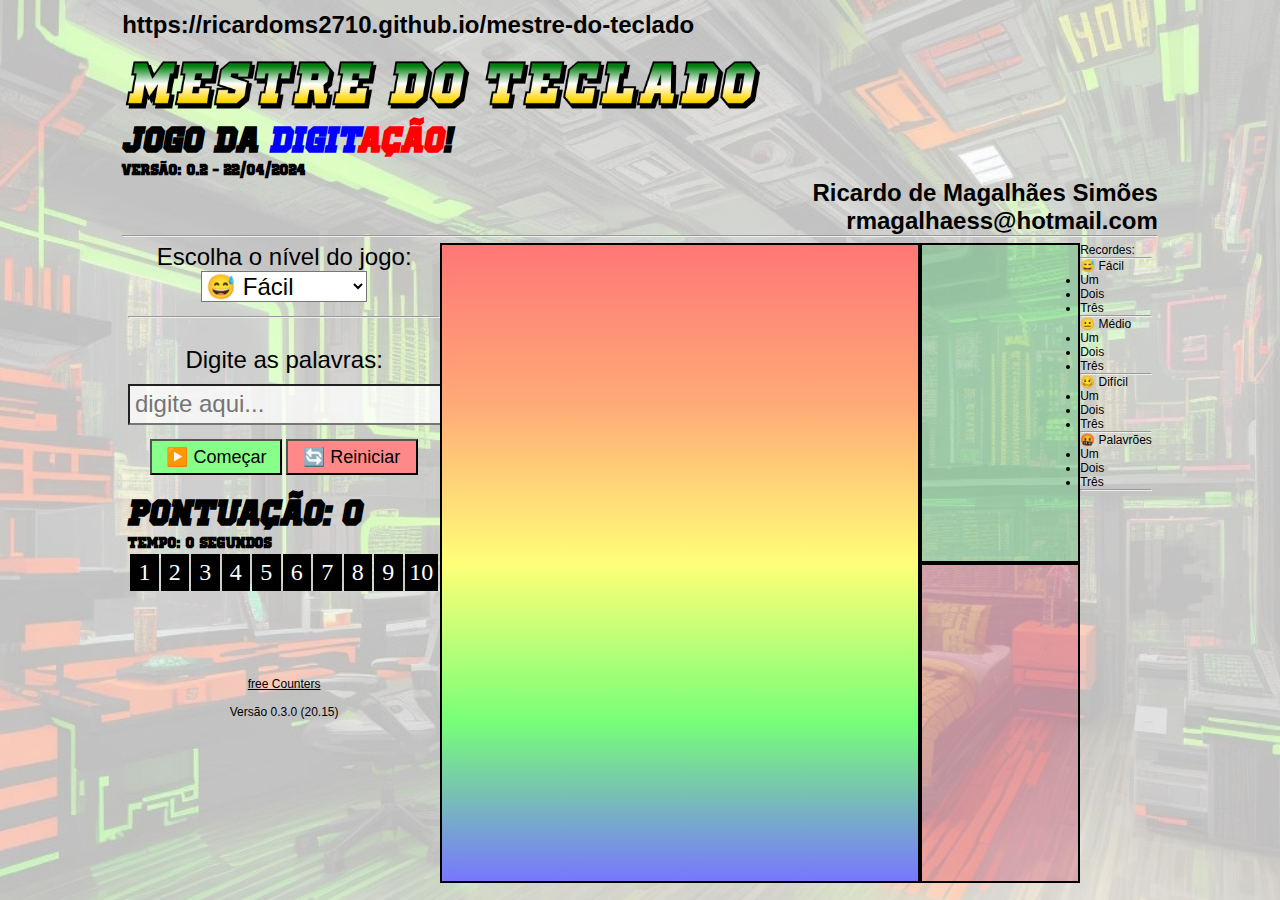
==== commit ab3420f1: "Ajustes nos nomes de variáveis" ====
--- a/index.html
+++ b/index.html
@@ -62,12 +62,12 @@
 				<!-- <span class="Aviso">Dificuldade: [1] <input type="range" id="dificuldade" value="3" min="1" max="10"> [10] </span> <br> -->
                 <br>
                 <button id="startBtn">▶️ Começar</button>
-                <button id="pauseBtn">⏸️ Pausar</button><br>
-                <button id="continueBtn">➡️ Continuar</button>
+                <!-- <button id="pauseBtn">⏸️ Pausar</button><br> -->
+                <!-- <button id="continueBtn">➡️ Continuar</button> -->
                 <button id="resetBtn">🔄 Reiniciar</button>
                 <br>
                 <br>
-                <h2 id="score">Pontuação: <span id="score-value">0</span></h2>
+                <h2 id="txt_Pontuacao">Pontuação: <span id="int_Pontuacao">0</span></h2>
                 <h4 id="timer">Tempo: <span id="timer-value">0</span> segundos</h4>
 				  <table>
 					<tr>
@@ -109,9 +109,21 @@
                 <div id="countdown"></div>
                 <canvas id="gameCanvas"></canvas>
             </div>
-            <div>
+            <div id="Acertos_Erros">
                 <div id="correctWords" class="listagem"> </div>
                 <div id="wrongWords" class="listagem"> </div>
+            </div>
+            <div id="Recordes">
+                Recordes:<br>
+                <hr>
+                😅 Fácil<br>
+                <ul> <li>Um</li> <li>Dois</li> <li>Três</li> </ul><hr>
+                😐 Médio<br>
+                <ul> <li>Um</li> <li>Dois</li> <li>Três</li> </ul><hr>
+                🥴 Difícil<br>
+                <ul> <li>Um</li> <li>Dois</li> <li>Três</li> </ul><hr>
+                🤬 Palavrões<br>
+                <ul> <li>Um</li> <li>Dois</li> <li>Três</li> </ul><hr>
             </div>
         </div>
 
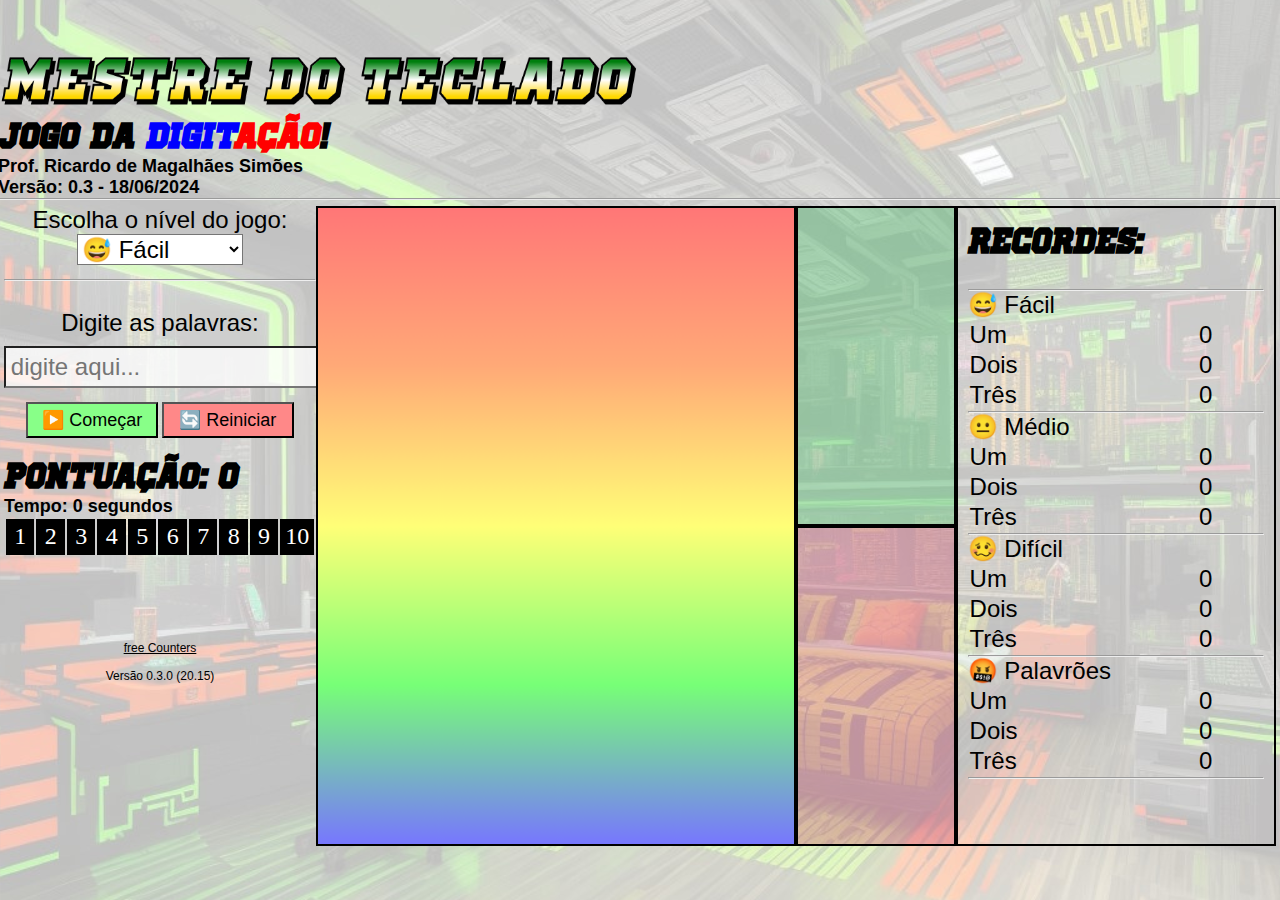
==== commit b469801d: "posicionamento do placar de recordes" ====
--- a/index.html
+++ b/index.html
@@ -36,13 +36,10 @@
 <body>
     <div class="pagina">
         <div class="titulo">
-            <span class="url">https://ricardoms2710.github.io/mestre-do-teclado</span><br>
-			<br>
-			<img src="Imagem/mestre.png" width="640"><br>
-            <h2> Jogo da <span class="azul">Digit</span><span class="vermelho">Ação</span>! </h2>
-			<h4>Versão: 0.2 - 22/04/2024</h4>
-            <h3>Ricardo de Magalhães Simões</h3>
-            <h3>rmagalhaess@hotmail.com</h3>
+            <img src="Imagem/mestre.png" width="640"><br>
+            <h2>Jogo da <span class="azul">Digit</span><span class="vermelho">Ação</span>! </h2>
+            <h4>Prof. Ricardo de Magalhães Simões</h4>
+			<h4>Versão: 0.3 - 18/06/2024</h4>
             <hr>
         </div>
         <div class="container">
@@ -71,16 +68,16 @@
                 <h4 id="timer">Tempo: <span id="timer-value">0</span> segundos</h4>
 				  <table>
 					<tr>
-					  <td id="cell0">1</td>
-					  <td id="cell1">2</td>
-					  <td id="cell2">3</td>
-					  <td id="cell3">4</td>
-					  <td id="cell4">5</td>
-					  <td id="cell5">6</td>
-					  <td id="cell6">7</td>
-					  <td id="cell7">8</td>
-					  <td id="cell8">9</td>
-					  <td id="cell9">10</td>
+					  <td class="Nivel" id="cell0">1</td>
+					  <td class="Nivel" id="cell1">2</td>
+					  <td class="Nivel" id="cell2">3</td>
+					  <td class="Nivel" id="cell3">4</td>
+					  <td class="Nivel" id="cell4">5</td>
+					  <td class="Nivel" id="cell5">6</td>
+					  <td class="Nivel" id="cell6">7</td>
+					  <td class="Nivel" id="cell7">8</td>
+					  <td class="Nivel" id="cell8">9</td>
+					  <td class="Nivel" id="cell9">10</td>
 					</tr>
 				  </table>
 				  <!--
@@ -110,20 +107,32 @@
                 <canvas id="gameCanvas"></canvas>
             </div>
             <div id="Acertos_Erros">
-                <div id="correctWords" class="listagem"> </div>
-                <div id="wrongWords" class="listagem"> </div>
+                <div id="Acertos" class="listagem"> </div>
+                <div id="Erros" class="listagem"> </div>
             </div>
             <div id="Recordes">
-                Recordes:<br>
+                <h2>Recordes:</h2><br>
                 <hr>
-                😅 Fácil<br>
-                <ul> <li>Um</li> <li>Dois</li> <li>Três</li> </ul><hr>
-                😐 Médio<br>
-                <ul> <li>Um</li> <li>Dois</li> <li>Três</li> </ul><hr>
-                🥴 Difícil<br>
-                <ul> <li>Um</li> <li>Dois</li> <li>Três</li> </ul><hr>
-                🤬 Palavrões<br>
-                <ul> <li>Um</li> <li>Dois</li> <li>Três</li> </ul><hr>
+                <td>😅 Fácil</td><br>
+                <table> <tr> <td id="Nome1_Facil">Um</td> <td id="Pont1_Facil">0</td></tr> 
+                    <tr> <td id="Nome2_Facil">Dois</td> <td id="Pont2_Facil">0</td></tr> 
+                    <tr> <td id="Nome3_Facil">Três</td> <td id="Pont3_Facil">0</td></tr> 
+                </table><hr>
+                <td>😐 Médio</td><br>
+                <table> <tr> <td id="Nome1_Medio">Um</td> <td id="Pont1_Medio">0</td></tr> 
+                    <tr> <td id="Nome2_Medio">Dois</td> <td id="Pont2_Medio">0</td></tr> 
+                    <tr> <td id="Nome3_Medio">Três</td> <td id="Pont3_Medio">0</td></tr> 
+                </table><hr>
+                <td>🥴 Difícil</td><br>
+                <table> <tr> <td id="Nome1_Dificil">Um</td> <td id="Pont1_Dificil">0</td></tr> 
+                    <tr> <td id="Nome2_Dificil">Dois</td> <td id="Pont2_Dificil">0</td></tr> 
+                    <tr> <td id="Nome3_Dificil">Três</td> <td id="Pont3_Dificil">0</td></tr> 
+                </table><hr>
+                <td>🤬 Palavrões</td><br>
+                <table> <tr> <td id="Nome1_Palavroes">Um</td> <td id="Pont1_Palavroes">0</td></tr> 
+                    <tr> <td id="Nome2_Palavroes">Dois</td> <td id="Pont2_Palavroes">0</td></tr> 
+                    <tr> <td id="Nome3_Palavroes">Três</td> <td id="Pont3_Palavroes">0</td></tr> 
+                </table><hr>
             </div>
         </div>
 
--- a/mestre.css
+++ b/mestre.css
@@ -44,9 +44,10 @@
 h1 { font-size: 5rem; font-family: "Titulo-Italico"; }
 h2 { font-size: 3.5rem; font-family: "Legenda-Italico"; }
 h3 { font-size: 2rem; text-align: right; }
-h4 { font-size: 1.5rem; font-family: "Legenda-Normal"; }
+h4 { font-size: 1.5rem; }
 span { font-size: inherit; font-family: inherit; }
-td {
+
+.Nivel {
   font-family: 'HeMan-Preto'; 
   font-size: 2rem;
   background-color: black;
@@ -112,7 +113,7 @@
 #countdown {
     position: absolute;
     top: 50%;
-    left: 50%;
+    left: 45%;
     transform: translate(-50%, -50%);
     font-size: 20rem;
     font-weight: bold;
@@ -132,10 +133,24 @@
     padding: 0.8rem;
 }
 
-#correctWords {
+#Acertos {
     background-color: rgba(16, 192, 64, 0.25); /* Semi-transparent background */
 }
 
-#wrongWords {
+#Erros {
     background-color: rgba(192, 16, 64, 0.25); /* Semi-transparent background */
-}+}
+
+#Recordes{
+    top: 0; right: 0;
+    width: 320px;
+    height: 640px; 
+    border: 2px solid black;
+    overflow-y: auto;
+    padding: 0.8rem;
+
+    font-size: 2rem; 
+}
+
+#Recordes table { width: 100%; }
+#Recordes table tr td { font-size: 2rem; }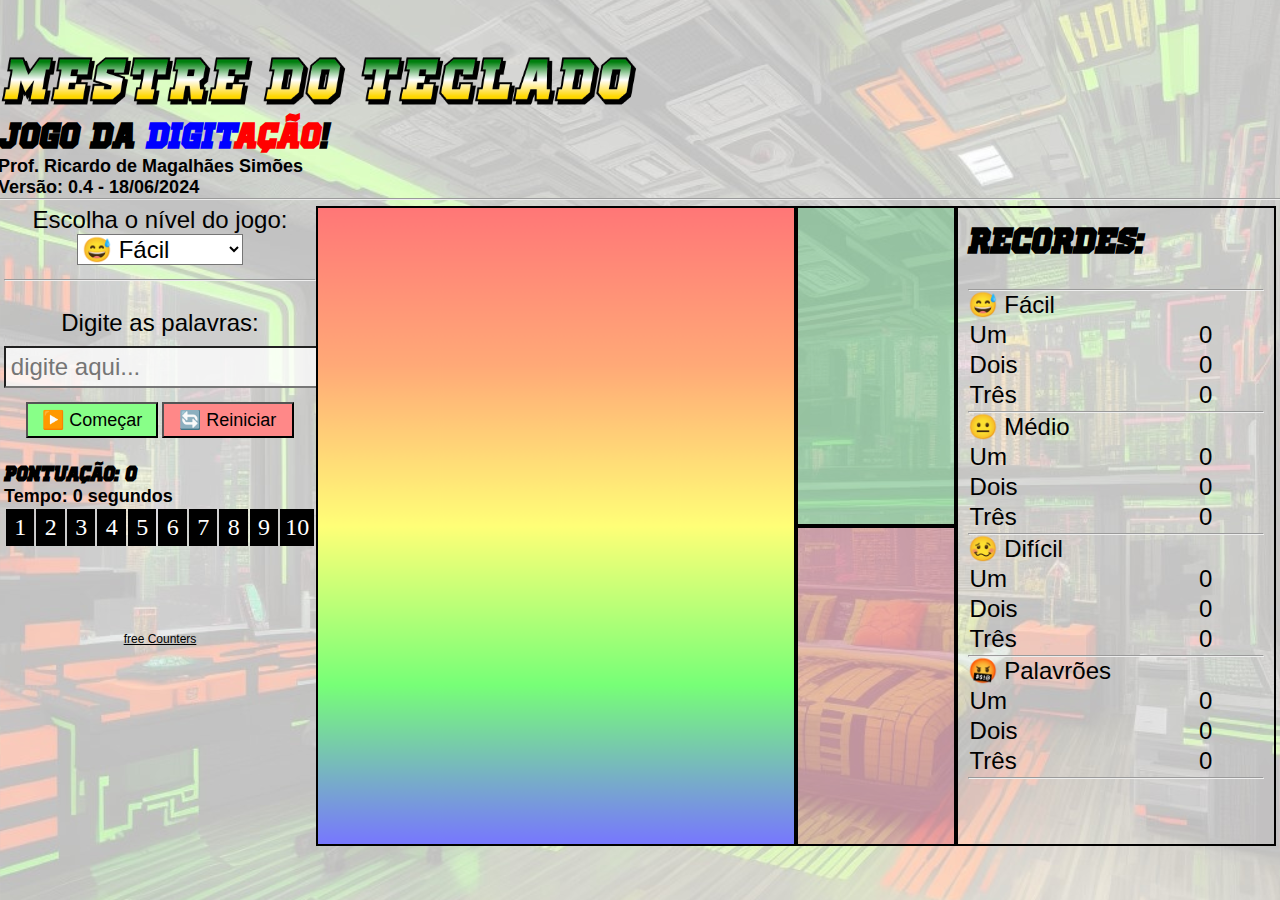
==== commit 85ef7a40: "padronização do código e dos comentários" ====
--- a/index.html
+++ b/index.html
@@ -39,11 +39,11 @@
             <img src="Imagem/mestre.png" width="640"><br>
             <h2>Jogo da <span class="azul">Digit</span><span class="vermelho">Ação</span>! </h2>
             <h4>Prof. Ricardo de Magalhães Simões</h4>
-			<h4>Versão: 0.3 - 18/06/2024</h4>
+			<h4>Versão: 0.4 - 18/06/2024</h4>
             <hr>
         </div>
-        <div class="container">
-            <div class="left-panel centralizado">
+        <div class="conteudo">
+            <div class="pnl_Esquerdo centralizado">
                 <span class="Legenda">Escolha o nível do jogo: </span><br>
                 <select onchange="Dificuldade(this)">
                     <option value="1">😅 Fácil</option>
@@ -55,55 +55,37 @@
                 <br><br><hr><br><br>
                 
                 <span class="Legenda">Digite as palavras: </span><br>
-                <input type="text" id="digitacao" autocomplete="off" placeholder="digite aqui..."> <br>
+                <input type="text" id="txt_Digitacao" onInput="Digitacao(event)" autocomplete="off" placeholder="digite aqui..."> <br>
 				<!-- <span class="Aviso">Dificuldade: [1] <input type="range" id="dificuldade" value="3" min="1" max="10"> [10] </span> <br> -->
                 <br>
-                <button id="startBtn">▶️ Começar</button>
-                <!-- <button id="pauseBtn">⏸️ Pausar</button><br> -->
-                <!-- <button id="continueBtn">➡️ Continuar</button> -->
-                <button id="resetBtn">🔄 Reiniciar</button>
+                <button id="bto_Comecar" onclick="Comecar()">▶️ Começar</button>
+                <!-- <button id="bto_Pausar">⏸️ Pausar</button><br> -->
+                <!-- <button id="bto_Continuar">➡️ Continuar</button> -->
+                <button id="bto_Reiniciar" onclick="Reiniciar()">🔄 Reiniciar</button>
                 <br>
                 <br>
                 <h2 id="txt_Pontuacao">Pontuação: <span id="int_Pontuacao">0</span></h2>
-                <h4 id="timer">Tempo: <span id="timer-value">0</span> segundos</h4>
+                <h4 id="txt_Cronometro">Tempo: <span id="int_Cronometro">0</span> segundos</h4>
 				  <table>
 					<tr>
-					  <td class="Nivel" id="cell0">1</td>
-					  <td class="Nivel" id="cell1">2</td>
-					  <td class="Nivel" id="cell2">3</td>
-					  <td class="Nivel" id="cell3">4</td>
-					  <td class="Nivel" id="cell4">5</td>
-					  <td class="Nivel" id="cell5">6</td>
-					  <td class="Nivel" id="cell6">7</td>
-					  <td class="Nivel" id="cell7">8</td>
-					  <td class="Nivel" id="cell8">9</td>
-					  <td class="Nivel" id="cell9">10</td>
+					  <td class="Nivel" id="cel_1">1</td>
+					  <td class="Nivel" id="cel_2">2</td>
+					  <td class="Nivel" id="cel_3">3</td>
+					  <td class="Nivel" id="cel_4">4</td>
+					  <td class="Nivel" id="cel_5">5</td>
+					  <td class="Nivel" id="cel_6">6</td>
+					  <td class="Nivel" id="cel_7">7</td>
+					  <td class="Nivel" id="cel_8">8</td>
+					  <td class="Nivel" id="cel_9">9</td>
+					  <td class="Nivel" id="cel_10">10</td>
 					</tr>
 				  </table>
-				  <!--
-				  <input type="text" id="inp-level">
-				  <button onclick="btnLevel()">Level</button>
-				  -->
-                <br><br>
-                <br><br>                
-                <!-- ######## <iframe style="border-radius:12px" src="https://open.spotify.com/embed/artist/0gO5Vbklho8yrBrUdHhuLH?utm_source=generator" width="100%" height="152" frameBorder="0" allowfullscreen="" allow="autoplay; clipboard-write; encrypted-media; fullscreen; picture-in-picture" loading="lazy"></iframe> -->
-                <!-- ######## Badge Code - Do Not Change The Code -->
-                <!-- -------- <a class="hitCounter" href="https://visitorshitcounter.com/" target="_blank" title="Hit counter" data-name="ccb1914fed9e624efde8c73fdb76c673|6|external|1|#0099cc|#f5f5f5|small|s-hit">Hit Counter</a><script>document.write("<script type='text/javascript' src='https://visitorshitcounter.com/js/hitCounter.js?v="+Date.now()+"'><\/script>");</script> -->
-                <!-- ######## Badge Code End Here -->
-                <br><br>
+                <br><br><br><br><br><br>
                 <a href='https://www.free-counters.org/'>free Counters</a> <script type='text/javascript' src='https://www.freevisitorcounters.com/auth.php?id=3f214a103466f20256bd7d1a93ea45d699a7cccd'></script>
                 <script type="text/javascript" src="https://www.freevisitorcounters.com/en/home/counter/1172289/t/6"></script>
-                <br><br>
-                <!-- 
-				<img src="https://ogp.me/logo.png" width="60" height="60">
-                <br>
-                <img src="https://statcounter.com/images/logo-statcounter-arc.svg" width="60" height="60">
-                <br><br>
-				-->
-                Versão 0.3.0 (20.15)
             </div>
-            <div class="right-panel">
-                <div id="countdown"></div>
+            <div class="pnl_Direito">
+                <div id="int_3_2_1"></div>
                 <canvas id="gameCanvas"></canvas>
             </div>
             <div id="Acertos_Erros">
@@ -138,22 +120,22 @@
 
     </div>
     
-    <audio id="Acertar_Facil" src="Audio/Acertar_Facil.wav"></audio>
-    <audio id="Acertar_Medio" src="Audio/Acertar_Medio.wav"></audio>
+    <audio id="Acertar_Facil"   src="Audio/Acertar_Facil.wav"></audio>
+    <audio id="Acertar_Medio"   src="Audio/Acertar_Medio.wav"></audio>
     <audio id="Acertar_Dificil" src="Audio/Acertar_Dificil.wav"></audio>
-    <audio id="Ativar" src="Audio/Ativar.wav"></audio>
-    <audio id="Palavra" src="Audio/Palavra.wav"></audio>
-    <audio id="Falhar" src="Audio/Falhar.wav"></audio>
-    <audio id="Perder" src="Audio/Perder.wav"></audio>
-    <audio id="Passar_de_Fase" src="Audio/Passar_de_Fase.wav"></audio>
-    <audio id="Fase_1" src="Audio/Fase_1.mp3" loop></audio>
+    <audio id="Ativar"          src="Audio/Ativar.wav"></audio>
+    <audio id="Palavra"         src="Audio/Palavra.wav"></audio>
+    <audio id="Falhar"          src="Audio/Falhar.wav"></audio>
+    <audio id="Perder"          src="Audio/Perder.wav"></audio>
+    <audio id="Passar_de_Fase"  src="Audio/Passar_de_Fase.wav"></audio>
+    <audio id="Fase_1"          src="Audio/Fase_1.mp3" loop></audio>
 
     <script src="JS/palavras.js"></script>
     <script src="JS/digitacao.js"></script>
     <script src="JS/audio.js"></script>
     <script src="JS/nivel.js"></script>
     <script src="JS/botoes.js"></script>
-    <script src="JS/timer.js"></script>
+    <script src="JS/cronometro.js"></script>
     <script src="JS/mestre.js"></script>
 
 <!-- ######################################################### -->
--- a/mestre.css
+++ b/mestre.css
@@ -74,7 +74,7 @@
 .Legenda { font-size: 2rem; }
 .Aviso { font-size: 1.5rem; }
 
-.container 
+.conteudo 
 {
     display: flex;
     justify-content: space-between;
@@ -82,11 +82,11 @@
     margin: 0.5rem;
 }
 
-.left-panel {
+.pnl_Esquerdo {
     width: 26rem; 
 }
 
-.right-panel {
+.pnl_Direito {
     display: flex;
 }
 
@@ -100,17 +100,17 @@
 
 button { width: 11rem; height: 3rem; font-size: 1.5rem; }
 
-#startBtn    { background-color: rgb(136, 255, 136); }
-#pauseBtn    { background-color: rgb(255, 255, 136); }
-#continueBtn { background-color: rgb(136, 255, 255); }
-#resetBtn    { background-color: rgb(255, 136, 136); }
+#bto_Comecar   { background-color: rgb(136, 255, 136); }
+#bto_Pausar    { background-color: rgb(255, 255, 136); }
+#bto_Continuar { background-color: rgb(136, 255, 255); }
+#bto_Reiniciar { background-color: rgb(255, 136, 136); }
 
-#score {
+#txt_Pontuacao {
     font-size: 2rem;
     margin-top: 0.8rem;
 }
 
-#countdown {
+#int_3_2_1 {
     position: absolute;
     top: 50%;
     left: 45%;
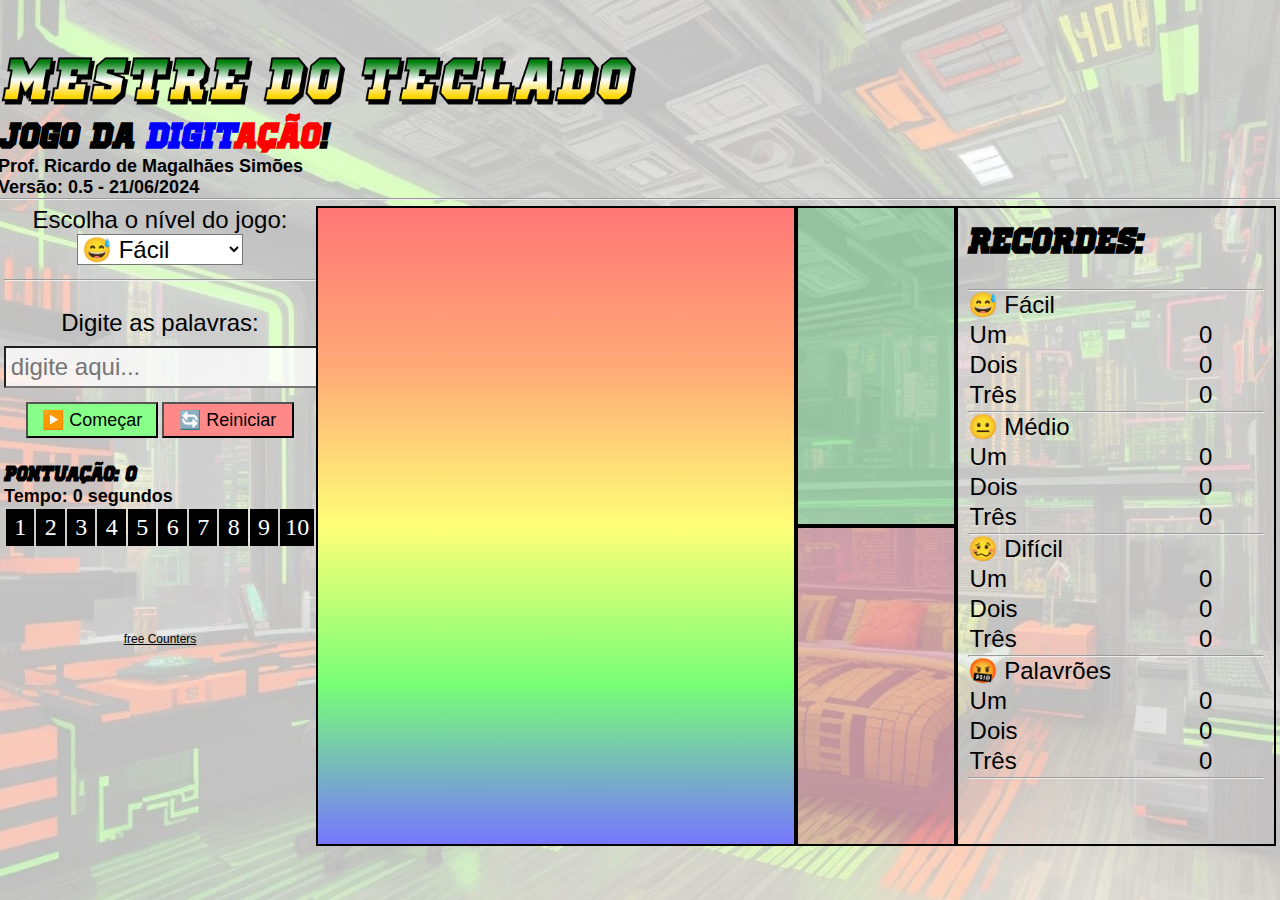
==== commit f61b017d: "padronização no arquivo MESTRE.JS, e ajustes nos demais arquivos" ====
--- a/index.html
+++ b/index.html
@@ -39,7 +39,7 @@
             <img src="Imagem/mestre.png" width="640"><br>
             <h2>Jogo da <span class="azul">Digit</span><span class="vermelho">Ação</span>! </h2>
             <h4>Prof. Ricardo de Magalhães Simões</h4>
-			<h4>Versão: 0.4 - 18/06/2024</h4>
+			<h4>Versão: 0.5 - 21/06/2024</h4>
             <hr>
         </div>
         <div class="conteudo">
@@ -86,7 +86,7 @@
             </div>
             <div class="pnl_Direito">
                 <div id="int_3_2_1"></div>
-                <canvas id="gameCanvas"></canvas>
+                <canvas id="canvas_html"></canvas>
             </div>
             <div id="Acertos_Erros">
                 <div id="Acertos" class="listagem"> </div>
